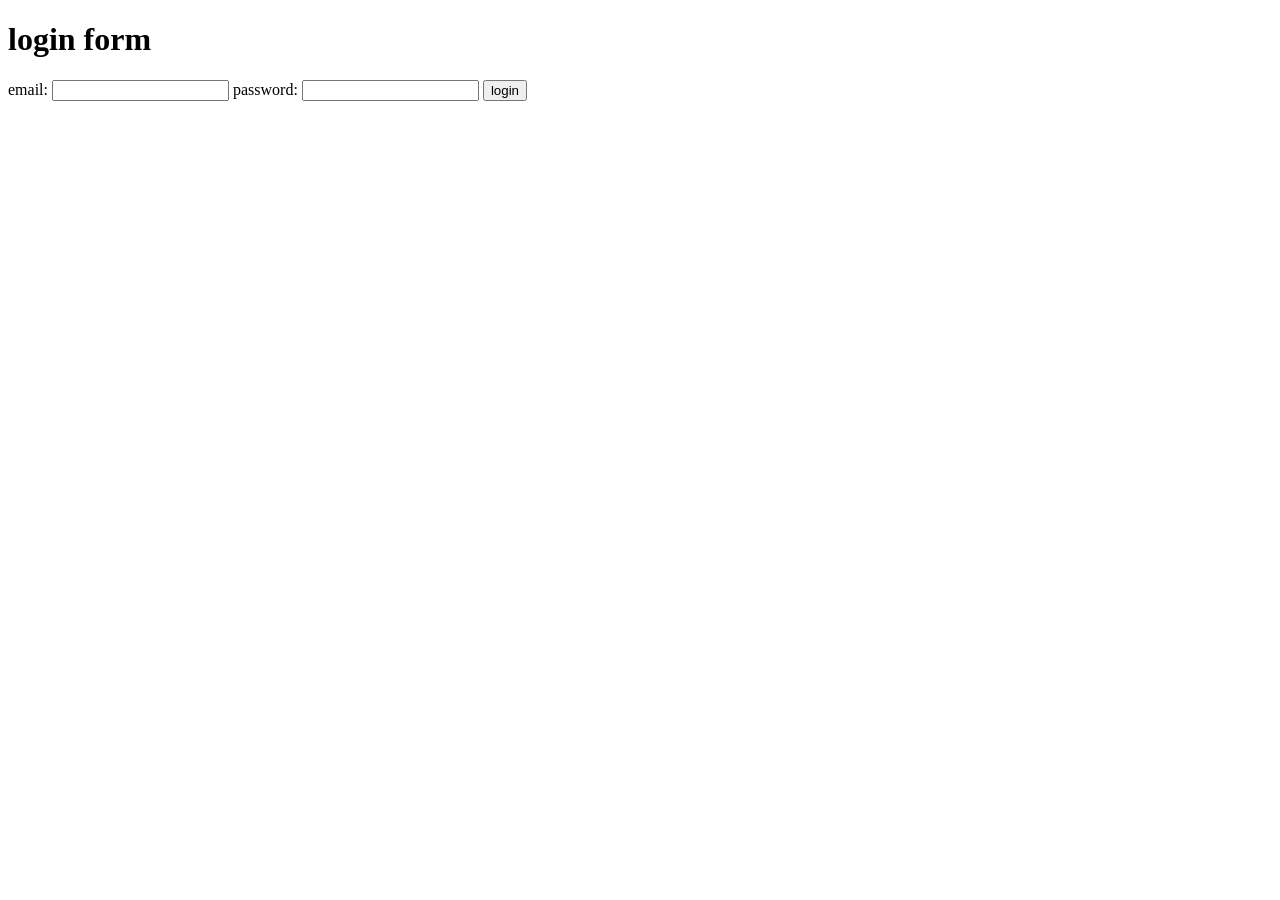
==== forms.html @ b36ec55a "login page" ====
<!DOCTYPE html>
<html lang="en">
<head>
    <meta charset="UTF-8">
    <meta name="viewport" content="width=device-width, initial-scale=1.0">
    <title>forms</title>
</head>
<body>
    <h1>login form</h1>
    <form >
        <label for="email">
            email:
            <input type="text" name="email">
        </label>
        <label for="password"></label>
        password:
        <input type="password" name="password" id="">
        <button type="submit">login</button>
    </form>
        
</body>
</html>
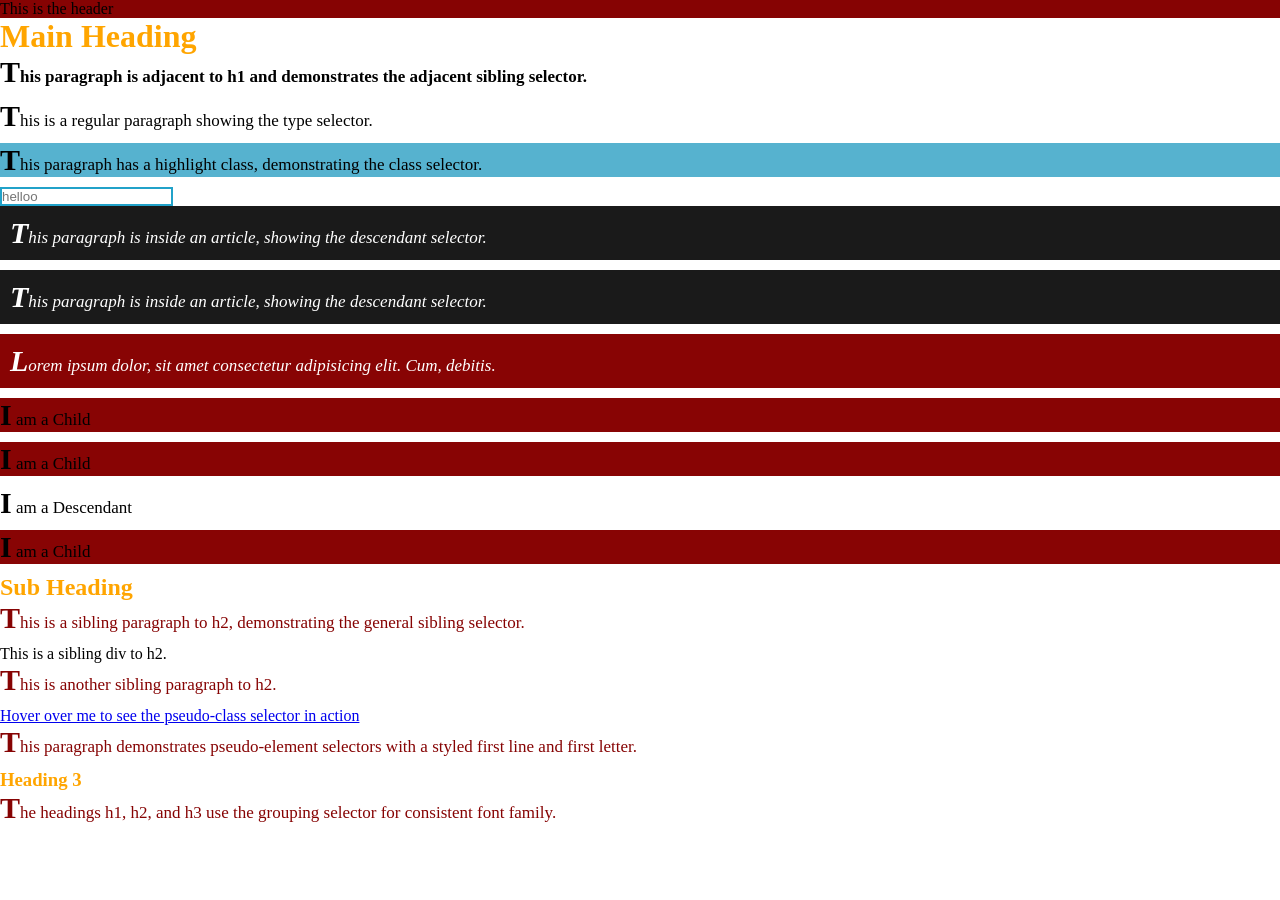
==== commit 88b977d8: "adding some files" ====
--- a/forms.html
+++ b/forms.html
@@ -1,22 +1,147 @@
 <!DOCTYPE html>
 <html lang="en">
-<head>
-    <meta charset="UTF-8">
-    <meta name="viewport" content="width=device-width, initial-scale=1.0">
-    <title>forms</title>
-</head>
-<body>
-    <h1>login form</h1>
-    <form >
-        <label for="email">
-            email:
-            <input type="text" name="email">
-        </label>
-        <label for="password"></label>
-        password:
-        <input type="password" name="password" id="">
-        <button type="submit">login</button>
-    </form>
-        
-</body>
+  <head>
+    <meta charset="UTF-8" />
+    <meta name="viewport" content="width=device-width, initial-scale=1.0" />
+    <title>CSS Selectors Example</title>
+    <style>
+      /* 1. Universal Selector */
+
+      * {
+        margin: 0;
+        padding: 0;
+        box-sizing: border-box;
+      }
+
+      /* 2. Type Selector */
+      p {
+        font-size: 17px;
+        margin-bottom: 10px;
+      }
+
+      /* 3. Class Selector */
+      .highlight {
+        background-color: #56b2cf;
+      }
+
+      /* 4. ID Selector */
+      #header {
+        background-color: #860303;
+      }
+
+      /* 5. Attribute Selector */
+      input[type="text"] {
+        border: 2px solid #21a2c9;
+      }
+
+      /* 6. Descendant Selector */
+      article p {
+        font-style: italic;
+        background-color: #1a1a1a;
+        color: #fff;
+        padding: 10px;
+      }
+
+      /* 7. Child Selector */
+      div > p {
+        background-color: #880404;
+      }
+
+      /* 8. Adjacent Sibling Selector */
+      h1 + p {
+        font-weight: bold;
+      }
+
+      /* 9. General Sibling Selector */
+      h2 ~ p {
+        color: #860303;
+      }
+
+      /* 10. Pseudo-class Selector */
+
+      a:hover {
+        background-color: #14a50e;
+        text-decoration: none;
+        color: #1a1a1a;
+        padding: 5px;
+        margin: 4px;
+      }
+
+      /* 11. Pseudo-element Selector */
+      p::first-letter {
+        font-weight: bold;
+        font-size: 30px;
+      }
+
+      /* 12. Grouping Selector */
+
+      h1,
+      h2,
+      h3 {
+        color: orange;
+      }
+    </style>
+  </head>
+  <body>
+    <header id="header">This is the header</header>
+
+    <h1>Main Heading</h1>
+    <p>
+      This paragraph is adjacent to h1 and demonstrates the adjacent sibling
+      selector.
+    </p>
+    <p>This is a regular paragraph showing the type selector.</p>
+
+    <p class="highlight">
+      This paragraph has a highlight class, demonstrating the class selector.
+    </p>
+
+    <input type="text" placeholder="helloo" />
+
+    <article>
+      <p>
+        This paragraph is inside an article, showing the descendant selector.
+      </p>
+      <p>
+        This paragraph is inside an article, showing the descendant selector.
+      </p>
+      <div>
+        <p>
+          Lorem ipsum dolor, sit amet consectetur adipisicing elit. Cum,
+          debitis.
+        </p>
+      </div>
+    </article>
+
+    <div>
+      <p>I am a Child</p>
+      <p>I am a Child</p>
+      <section>
+        <p>I am a Descendant</p>
+      </section>
+      <p>I am a Child</p>
+    </div>
+
+    <h2>Sub Heading</h2>
+    <p>
+      This is a sibling paragraph to h2, demonstrating the general sibling
+      selector.
+    </p>
+    <div>This is a sibling div to h2.</div>
+    <p>This is another sibling paragraph to h2.</p>
+
+    <a href="#">Hover over me to see the pseudo-class selector in action</a>
+
+    <p>
+      This paragraph demonstrates pseudo-element selectors with a styled first
+      line and first letter.
+    </p>
+
+    <h3>Heading 3</h3>
+
+    <p>
+      The headings h1, h2, and h3 use the grouping selector for consistent font
+      family.
+    </p>
+  </body>
 </html>
